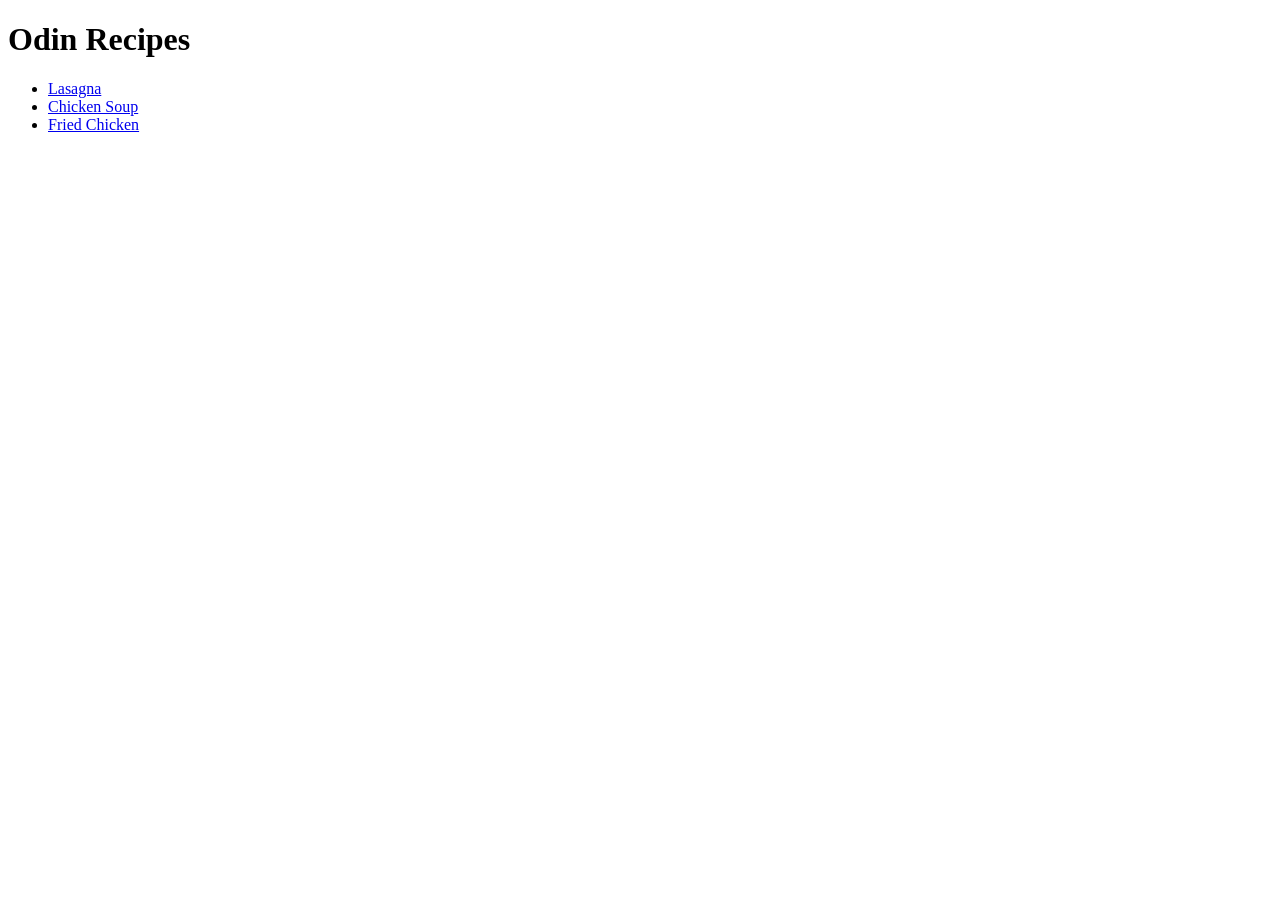
==== index.html @ 87922785 "Add copies of files from original repository" ====
<!DOCTYPE html>
<html lang="en">
<head>
    <meta charset="UTF-8">
    <meta name="viewport" content="width=device-width, initial-scale=1.0">
    <link rel="stylesheet" href="css/styles.css">
    <title>Odin Recipes</title>
</head>
<body>
    <h1>Odin Recipes</h1>
    <ul>
        <li>
            <a href="recipes/lasagna.html">Lasagna</a>
        </li>
        <li>
            <a href="recipes/chicken-soup.html">Chicken Soup</a>
        </li>
        <li>
            <a href="recipes/fried-chicken.html">Fried Chicken</a>
        </li>
    </ul>
</body>
</html>
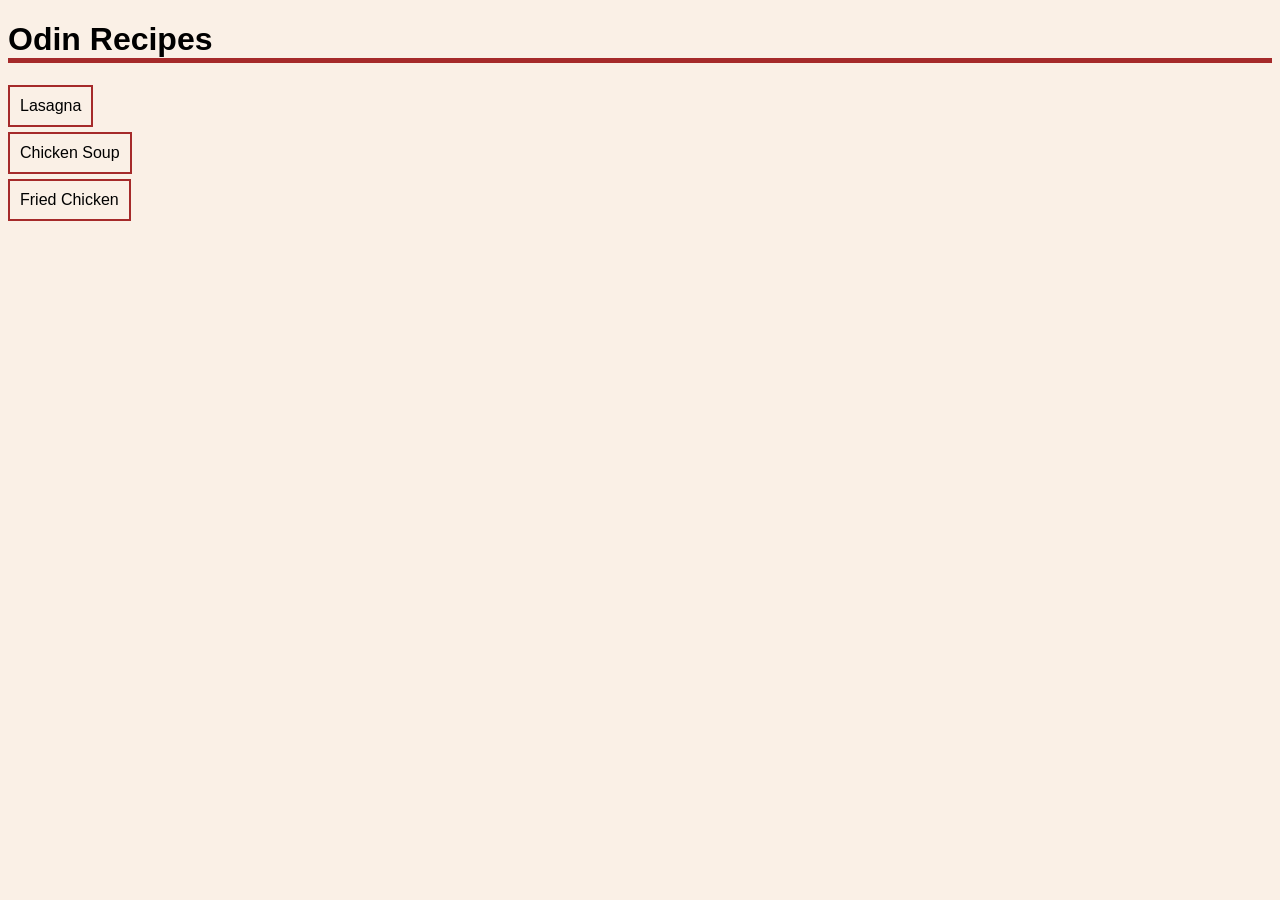
==== commit c42322be: "Add styling to all pages" ====
--- a/index.html
+++ b/index.html
@@ -8,14 +8,14 @@
 </head>
 <body>
     <h1>Odin Recipes</h1>
-    <ul>
-        <li>
+    <ul class="link-list">
+        <li class="link-list-item">
             <a href="recipes/lasagna.html">Lasagna</a>
         </li>
-        <li>
+        <li class="link-list-item">
             <a href="recipes/chicken-soup.html">Chicken Soup</a>
         </li>
-        <li>
+        <li class="link-list-item">
             <a href="recipes/fried-chicken.html">Fried Chicken</a>
         </li>
     </ul>
--- a/css/styles.css
+++ b/css/styles.css
@@ -0,0 +1,39 @@
+html {
+    font-family: sans-serif;
+    background-color: linen;
+}
+
+.link-list {
+    padding: 0;
+}
+
+.link-list-item {
+    display: block;
+    margin: 5px 0;
+}
+
+a {
+    display: inline-block;
+    border: 2px solid brown;
+    padding: 10px;
+    text-decoration: none;
+    color: black;
+}
+
+a:hover {
+    background-color: gainsboro;
+}
+
+h1 {
+    border-bottom: 5px solid brown;
+}
+
+.recipe-section-header {
+    border-left: 5px solid brown;
+    padding-left: 5px;
+}
+
+.recipe-step-item {
+    max-width: 40%;
+    padding: 5px 0;
+}
